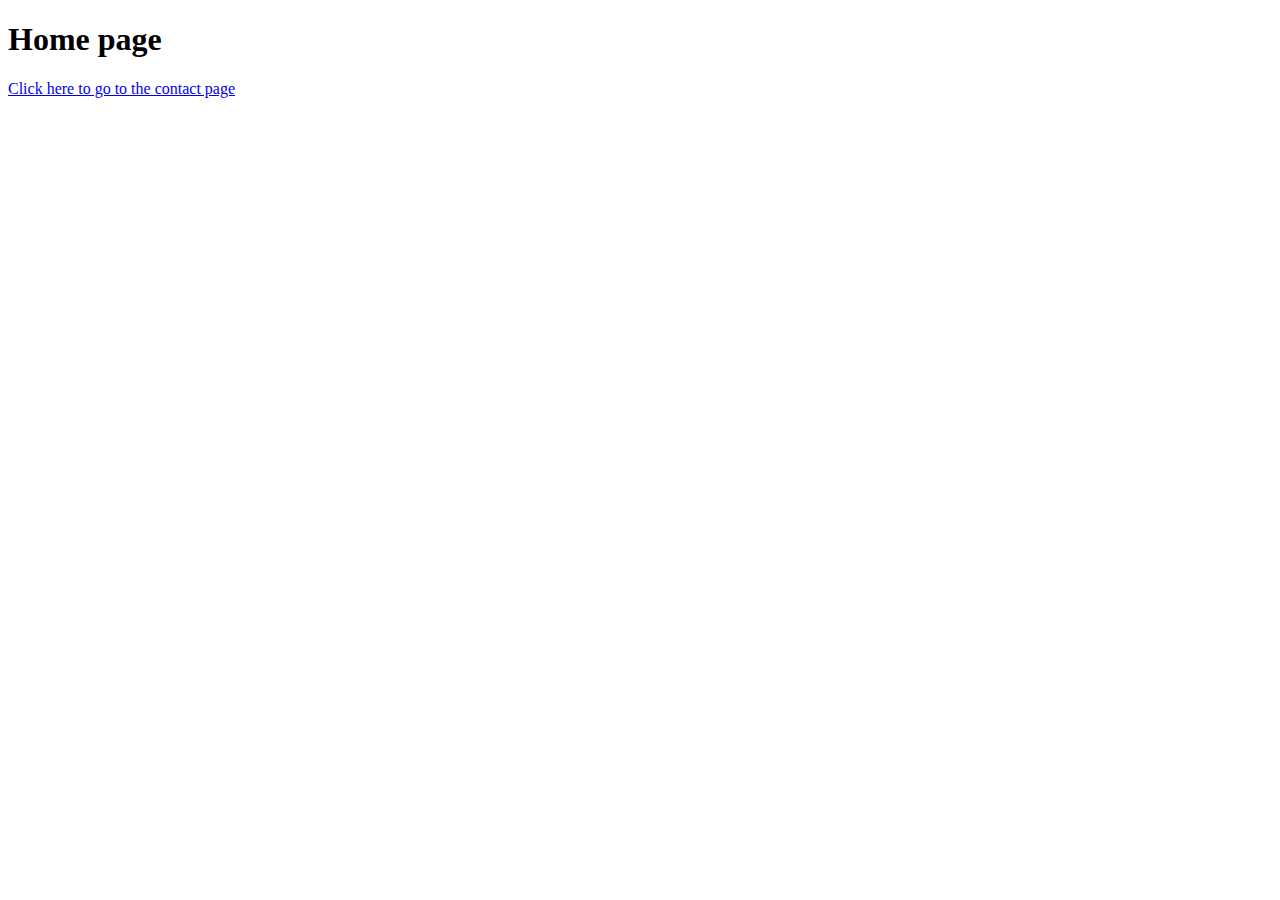
==== prep-html-links/index.html @ b927907f "Completed prep-html-links" ====
<!DOCTYPE html>
<html lang="en">
<head>
  <meta charset="UTF-8">
  <meta name="viewport" content="width=device-width, initial-scale=1.0">
  <title>Home Page</title>
</head>
<body>
  <h1>Home page</h1>
  <div><a href="file:///C:/Users/Moe/repos/prep-0221-code-solutions/prep-html-links/contact-us/contact-us.html">Click here to go to the contact page</a></div>

</body>
</html>
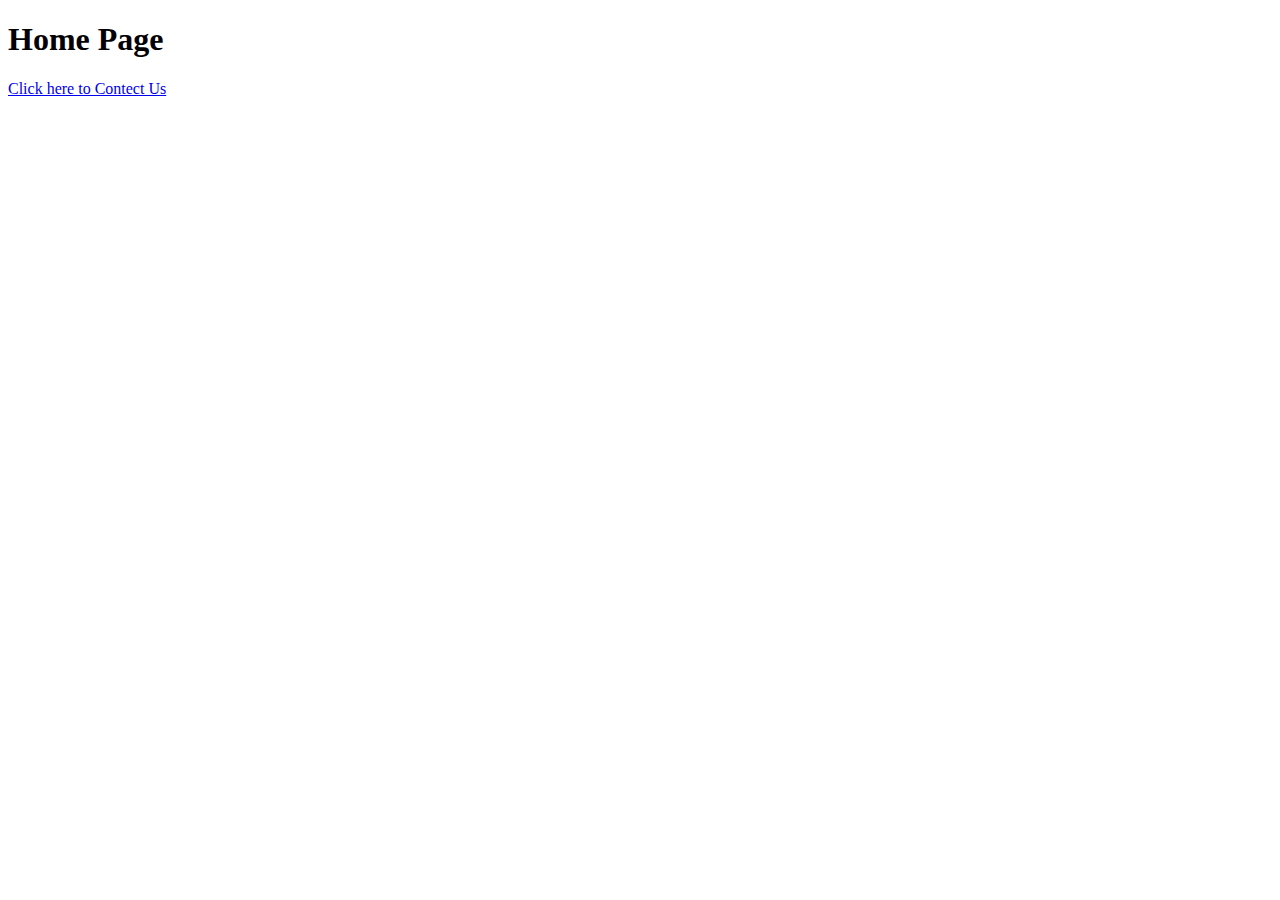
==== commit d5bcac33: "prep-html-links" ====
--- a/prep-html-links/index.html
+++ b/prep-html-links/index.html
@@ -6,8 +6,7 @@
   <title>Home Page</title>
 </head>
 <body>
-  <h1>Home page</h1>
-  <div><a href="file:///C:/Users/Moe/repos/prep-0221-code-solutions/prep-html-links/contact-us/contact-us.html">Click here to go to the contact page</a></div>
-
+  <h1>Home Page</h1>
+  <div><a href="file:///C:/Users/Moe/repos/prep-0221-code-solutions/prep-html-links/contact-us/contact-us.html"> Click here to Contect Us</a></div>
 </body>
 </html>
